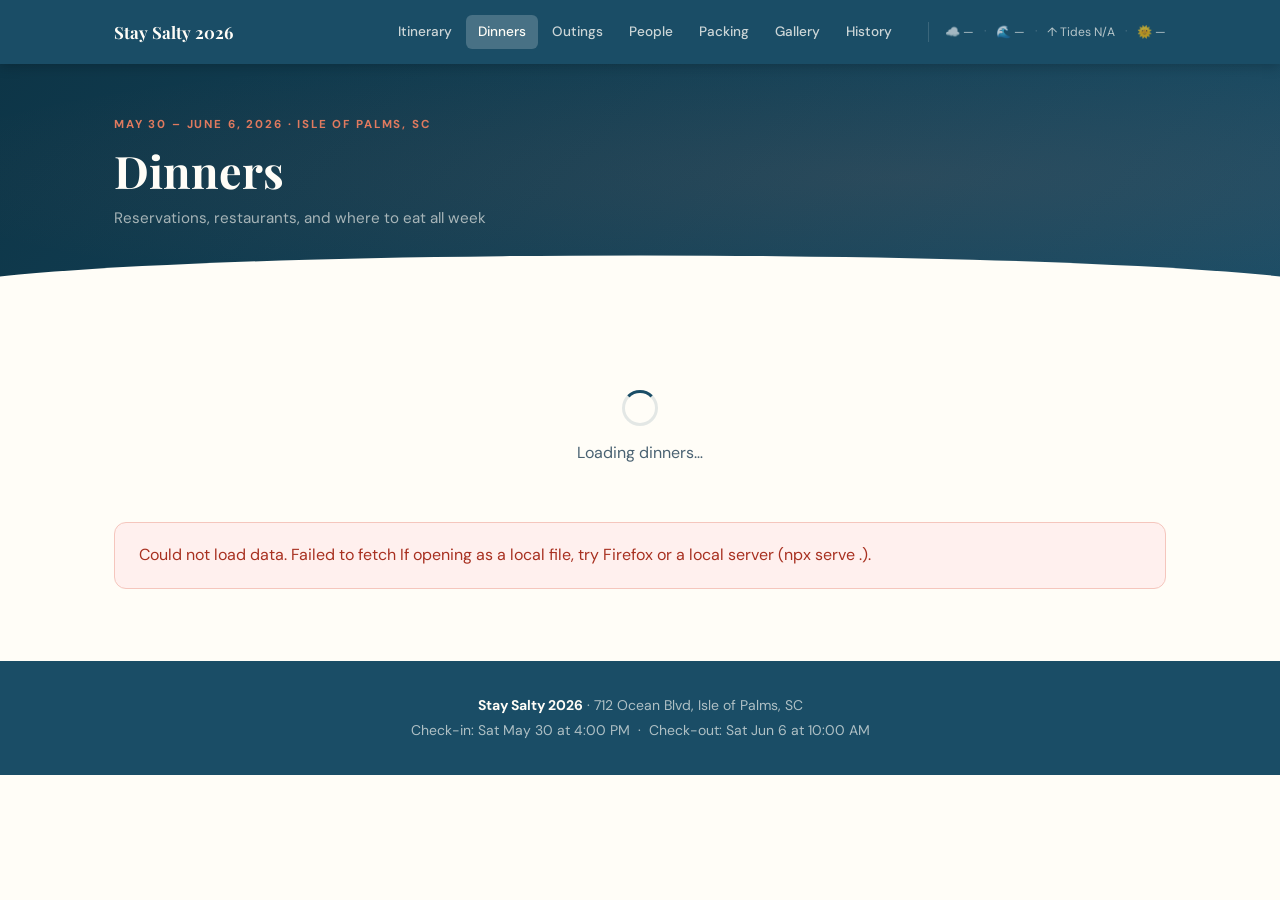
==== dinners.html @ 6be729a2 "Initial commit — Stay Salty 2026 website Full static site: itinerary, dinners, outings, people, pack" ====
<!DOCTYPE html>
<html lang="en">
<head>
  <meta charset="UTF-8">
  <meta name="viewport" content="width=device-width, initial-scale=1.0">
  <title>Dinners — Stay Salty 2026</title>
  <link rel="preconnect" href="https://fonts.googleapis.com">
  <link rel="preconnect" href="https://fonts.gstatic.com" crossorigin>
  <link href="https://fonts.googleapis.com/css2?family=Playfair+Display:wght@400;700&family=DM+Sans:ital,wght@0,400;0,500;0,700;1,400&display=swap" rel="stylesheet">
  <link rel="stylesheet" href="css/style.css">
</head>
<body>

  <nav id="main-nav">
    <div class="nav-inner">
      <a href="index.html" class="nav-brand">Stay Salty 2026</a>
      <ul class="nav-links">
        <li><a href="itinerary.html">Itinerary</a></li>
        <li><a href="dinners.html">Dinners</a></li>
        <li><a href="outings.html">Outings</a></li>
        <li><a href="people.html">People</a></li>
        <li><a href="packing.html">Packing</a></li>
        <li><a href="gallery.html">Gallery</a></li>
        <li><a href="history.html">History</a></li>
      </ul>
      <button class="nav-toggle" aria-label="Open menu">&#9776;</button>
    </div>
  </nav>

  <div class="page-banner">
    <div class="container">
      <p class="page-eyebrow">May 30 &ndash; June 6, 2026 &middot; Isle of Palms, SC</p>
      <h1>Dinners</h1>
      <p class="page-subtitle">Reservations, restaurants, and where to eat all week</p>
    </div>
  </div>

  <main class="page-main">
    <div class="container">
      <div id="dinners-loading" class="spinner-wrap" hidden>
        <div class="spinner"></div><p>Loading dinners&hellip;</p>
      </div>
      <div id="dinners-error" class="error-box" hidden></div>
      <div id="dinners-content" class="card-grid" hidden></div>
    </div>
  </main>

  <footer>
    <div class="container">
      <p><strong>Stay Salty 2026</strong> &middot; 712 Ocean Blvd, Isle of Palms, SC</p>
      <p>Check-in: Sat May 30 at 4:00 PM &nbsp;&middot;&nbsp; Check-out: Sat Jun 6 at 10:00 AM</p>
    </div>
  </footer>

  <script src="js/data.js"></script>
  <script src="js/app.js"></script>
</body>
</html>
---- css/style.css ----
/* Google Fonts */
@import url('https://fonts.googleapis.com/css2?family=Playfair+Display:wght@400;700&family=DM+Sans:ital,wght@0,400;0,500;0,700;1,400&display=swap');

/* ─── Variables ─────────────────────────────────────────────────────────── */
:root {
  --navy:      #1A4D66;
  --sand:      #F5EFE0;
  --coral:     #E07A5F;
  --green:     #3D6B4F;
  --white:     #FFFDF7;
  --text-dark: #1a2e3b;
  --text-mid:  #4a6272;
  --text-light:#7a99aa;
  --border:    rgba(26,77,102,.12);
  --shadow-sm: 0 1px 4px rgba(26,77,102,.08);
  --shadow-md: 0 4px 16px rgba(26,77,102,.13);
  --radius:    12px;
  --radius-sm: 8px;
}

/* ─── Reset ─────────────────────────────────────────────────────────────── */
*,*::before,*::after { box-sizing:border-box; margin:0; padding:0; }

html { scroll-behavior:smooth; scroll-padding-top:68px; }

body {
  font-family:'DM Sans',sans-serif;
  background:var(--white);
  color:var(--text-dark);
  line-height:1.6;
  font-size:16px;
}

h1,h2,h3,h4 { font-family:'Playfair Display',serif; line-height:1.2; }
a { color:var(--navy); text-decoration:none; transition:color .18s; }
a:hover { color:var(--coral); }

.container { max-width:1100px; margin:0 auto; padding:0 24px; }

/* ─── Nav ───────────────────────────────────────────────────────────────── */
#main-nav {
  position:sticky;
  top:0;
  z-index:200;
  background:var(--navy);
  box-shadow:0 2px 12px rgba(0,0,0,.22);
}

.nav-inner {
  max-width:1100px;
  margin:0 auto;
  padding:0 24px;
  height:64px;
  display:flex;
  align-items:center;
  gap:24px;
}

.nav-brand {
  font-family:'Playfair Display',serif;
  color:var(--white);
  font-size:1.05rem;
  font-weight:700;
  white-space:nowrap;
  flex-shrink:0;
  text-decoration:none;
  margin-right:auto; /* pin brand to far left; everything else flows right */
}
.nav-brand:hover { color:rgba(255,253,247,.8); }

.nav-links a.nav-active { background:rgba(255,255,255,.2); color:var(--white); }

.nav-links {
  display:flex;
  list-style:none;
  gap:2px;
  flex-wrap:wrap;
}

.nav-links a {
  display:block;
  color:rgba(255,253,247,.78);
  font-size:.85rem;
  font-weight:500;
  padding:6px 12px;
  border-radius:6px;
  transition:background .18s, color .18s;
}
.nav-links a:hover { background:rgba(255,255,255,.15); color:var(--white); }

.nav-toggle { display:none; }

/* ─── Hero ──────────────────────────────────────────────────────────────── */
#hero {
  background-image:url('../hero_image_1.JPG');
  background-size:cover;
  background-position:center;
  color:var(--white);
  text-align:center;
  padding:88px 24px 110px;
  position:relative;
  overflow:hidden;
}

#hero::before {
  content:'';
  position:absolute;
  inset:0;
  background:
    linear-gradient(145deg, rgba(13,53,71,.88) 0%, rgba(26,77,102,.80) 55%, rgba(26,84,112,.84) 100%),
    radial-gradient(ellipse 70% 60% at 65% 35%, rgba(224,122,95,.12), transparent),
    radial-gradient(ellipse 50% 40% at 15% 75%, rgba(61,107,79,.08), transparent);
  pointer-events:none;
}

.hero-content { position:relative; z-index:1; }
.hero-wave    { position:relative; z-index:1; }

.hero-eyebrow {
  font-size:.8rem;
  font-weight:700;
  text-transform:uppercase;
  letter-spacing:.18em;
  color:var(--coral);
  margin-bottom:14px;
}

#hero h1 {
  font-size:clamp(2.6rem, 6vw, 5rem);
  color:var(--white);
  margin-bottom:14px;
  text-shadow:0 2px 20px rgba(0,0,0,.28);
}

.hero-location {
  font-size:.95rem;
  color:rgba(255,253,247,.6);
  margin-bottom:6px;
}

.hero-dates {
  font-size:1.2rem;
  font-weight:500;
  color:rgba(255,253,247,.88);
  margin-bottom:44px;
}

.countdown {
  display:inline-flex;
  align-items:center;
  gap:8px;
  background:rgba(255,255,255,.1);
  backdrop-filter:blur(10px);
  border:1px solid rgba(255,255,255,.2);
  border-radius:18px;
  padding:22px 36px;
}

.countdown-unit {
  display:flex;
  flex-direction:column;
  align-items:center;
  min-width:58px;
}

.countdown-unit span {
  font-size:2.6rem;
  font-weight:700;
  line-height:1;
  color:var(--white);
  font-variant-numeric:tabular-nums;
}

.countdown-unit label {
  font-size:.68rem;
  text-transform:uppercase;
  letter-spacing:.12em;
  color:rgba(255,253,247,.55);
  margin-top:5px;
}

.countdown-sep {
  font-size:2rem;
  color:rgba(255,253,247,.35);
  font-weight:300;
  margin-bottom:18px;
}

.hero-wave {
  position:absolute;
  bottom:-1px; left:0; right:0;
  height:58px;
  background:var(--white);
  clip-path:ellipse(55% 100% at 50% 100%);
}

/* ─── Sections ──────────────────────────────────────────────────────────── */
section { padding:72px 0; }
.section-sand { background:var(--sand); }

.section-title {
  font-size:clamp(1.75rem,3vw,2.4rem);
  color:var(--navy);
  margin-bottom:8px;
}

.section-sub { color:var(--text-mid); margin-bottom:36px; }

.empty-note { color:var(--text-mid); font-style:italic; }

/* ─── Spinner & Error ───────────────────────────────────────────────────── */
.spinner-wrap {
  display:flex;
  flex-direction:column;
  align-items:center;
  gap:14px;
  padding:56px 24px;
  color:var(--text-mid);
}

.spinner {
  width:36px; height:36px;
  border:3px solid var(--border);
  border-top-color:var(--navy);
  border-radius:50%;
  animation:spin .75s linear infinite;
}

@keyframes spin { to { transform:rotate(360deg); } }

.error-box {
  background:#fff0ee;
  border:1px solid #f5c6bd;
  border-radius:var(--radius);
  padding:20px 24px;
  color:#a83020;
  line-height:1.55;
}

/* ─── Weather Strip ─────────────────────────────────────────────────────── */
.weather-strip {
  display:flex;
  gap:12px;
  overflow-x:auto;
  padding-bottom:8px;
  scrollbar-width:thin;
  scrollbar-color:var(--border) transparent;
}

.weather-day {
  flex:0 0 auto;
  min-width:116px;
  background:var(--white);
  border:1px solid var(--border);
  border-radius:var(--radius);
  padding:16px 12px;
  text-align:center;
  box-shadow:var(--shadow-sm);
  display:flex;
  flex-direction:column;
  align-items:center;
  gap:4px;
  transition:transform .18s, box-shadow .18s;
}
.weather-day:hover { transform:translateY(-2px); box-shadow:var(--shadow-md); }

.w-label { font-size:.7rem; font-weight:700; color:var(--navy); text-transform:uppercase; letter-spacing:.06em; }
.w-icon  { font-size:2rem; line-height:1.1; }
.w-desc  { font-size:.72rem; color:var(--text-mid); }
.w-temps { font-size:.875rem; color:var(--text-dark); }
.w-temps strong { color:var(--coral); }

/* ─── Card Grid ─────────────────────────────────────────────────────────── */
.card-grid {
  display:grid;
  grid-template-columns:repeat(auto-fill, minmax(300px,1fr));
  gap:20px;
}

/* ─── Dinner Cards ──────────────────────────────────────────────────────── */
.dinner-card {
  background:var(--white);
  border:1px solid var(--border);
  border-radius:var(--radius);
  padding:24px;
  box-shadow:var(--shadow-sm);
  display:flex;
  flex-direction:column;
  gap:0;
  transition:transform .18s, box-shadow .18s;
}
.dinner-card:hover { transform:translateY(-2px); box-shadow:var(--shadow-md); }

.dinner-night {
  font-size:.7rem;
  font-weight:700;
  text-transform:uppercase;
  letter-spacing:.12em;
  color:var(--coral);
  margin-bottom:6px;
}

.dinner-name {
  font-family:'Playfair Display',serif;
  font-size:1.2rem;
  color:var(--navy);
  margin-bottom:3px;
}

.dinner-type {
  font-size:.78rem;
  color:var(--text-mid);
  margin-bottom:14px;
}

.dinner-meta { display:flex; flex-direction:column; gap:6px; font-size:.85rem; }

.dinner-meta-row { display:flex; gap:10px; align-items:flex-start; }

.dinner-meta-label {
  font-weight:600;
  color:var(--text-mid);
  min-width:88px;
  flex-shrink:0;
  font-size:.8rem;
}

.dinner-maps-link {
  display:inline-block;
  margin-top:14px;
  font-size:.78rem;
  font-weight:600;
  color:var(--navy);
  border:1.5px solid var(--border);
  border-radius:6px;
  padding:5px 12px;
  transition:background .18s, color .18s, border-color .18s;
  align-self:flex-start;
}
.dinner-maps-link:hover { background:var(--navy); color:var(--white); border-color:var(--navy); }

/* ─── Filter Bar ────────────────────────────────────────────────────────── */
.filter-bar { display:flex; gap:8px; flex-wrap:wrap; margin-bottom:24px; }

.filter-btn {
  font-family:'DM Sans',sans-serif;
  font-size:.85rem;
  font-weight:500;
  padding:7px 18px;
  border-radius:20px;
  border:1.5px solid var(--border);
  background:transparent;
  color:var(--text-mid);
  cursor:pointer;
  transition:all .18s;
}
.filter-btn:hover  { border-color:var(--navy); color:var(--navy); }
.filter-btn.active { background:var(--navy); color:var(--white); border-color:var(--navy); }

/* ─── Outings Cards ─────────────────────────────────────────────────────── */
.outing-card {
  background:var(--white);
  border:1px solid var(--border);
  border-radius:var(--radius);
  padding:20px;
  box-shadow:var(--shadow-sm);
  transition:transform .18s, box-shadow .18s;
}
.outing-card:hover  { transform:translateY(-2px); box-shadow:var(--shadow-md); }

.outing-header {
  display:flex;
  justify-content:space-between;
  align-items:flex-start;
  gap:12px;
  margin-bottom:10px;
}

.outing-name { font-family:'Playfair Display',serif; font-size:1.05rem; color:var(--navy); }

.category-badge {
  font-size:.68rem;
  font-weight:700;
  text-transform:uppercase;
  letter-spacing:.08em;
  padding:3px 10px;
  border-radius:20px;
  flex-shrink:0;
  white-space:nowrap;
}

.badge-Beach  { background:#dff0fa; color:#1a6a94; }
.badge-Food   { background:#fdeee8; color:#a84228; }
.badge-Kids   { background:#fdf6e0; color:#8a6010; }
.badge-Nature { background:#e8f4ec; color:#2a6040; }

.outing-meta { font-size:.8rem; color:var(--text-mid); display:flex; flex-direction:column; gap:3px; }
.outing-meta strong { color:var(--text-dark); }

.outing-notes {
  margin-top:10px;
  font-size:.78rem;
  color:var(--text-mid);
  font-style:italic;
  border-top:1px solid var(--border);
  padding-top:8px;
}

/* ─── People Grid ───────────────────────────────────────────────────────── */
.people-grid {
  display:grid;
  grid-template-columns:repeat(auto-fill, minmax(200px,1fr));
  gap:20px;
}

.person-card {
  background:var(--white);
  border:1px solid var(--border);
  border-radius:var(--radius);
  padding:24px 20px;
  text-align:center;
  box-shadow:var(--shadow-sm);
  transition:transform .18s, box-shadow .18s;
}
.person-card:hover { transform:translateY(-2px); box-shadow:var(--shadow-md); }

.avatar {
  width:62px; height:62px;
  border-radius:50%;
  display:flex;
  align-items:center;
  justify-content:center;
  font-family:'Playfair Display',serif;
  font-size:1.3rem;
  font-weight:700;
  color:#fff;
  margin:0 auto 14px;
  text-shadow:0 1px 4px rgba(0,0,0,.2);
}

.person-name   { font-family:'Playfair Display',serif; font-size:1rem; color:var(--navy); margin-bottom:3px; }
.person-family { font-size:.7rem; font-weight:700; text-transform:uppercase; letter-spacing:.1em; color:var(--coral); margin-bottom:6px; }
.person-role   { font-size:.8rem; color:var(--text-mid); margin-bottom:10px; }
.person-details { font-size:.75rem; color:var(--text-light); display:flex; flex-direction:column; gap:2px; }

/* ─── Itinerary Accordion ───────────────────────────────────────────────── */
.accordion { display:flex; flex-direction:column; gap:8px; }

.accordion-day {
  border:1px solid var(--border);
  border-radius:var(--radius);
  overflow:hidden;
}

.accordion-day summary {
  padding:16px 20px;
  cursor:pointer;
  display:flex;
  align-items:center;
  gap:16px;
  background:var(--white);
  list-style:none;
  user-select:none;
  transition:background .18s;
}
.accordion-day summary::-webkit-details-marker { display:none; }
.accordion-day summary:hover { background:#ede8db; }
.accordion-day[open] summary { background:var(--navy); }

.accordion-day-date {
  font-family:'Playfair Display',serif;
  font-size:1.05rem;
  color:var(--text-dark);
  flex:1;
}
.accordion-day[open] .accordion-day-date { color:var(--white); }

.accordion-arrow {
  font-size:.75rem;
  color:var(--text-light);
  transition:transform .2s;
}
.accordion-day[open] .accordion-arrow { transform:rotate(180deg); color:rgba(255,253,247,.6); }

.accordion-day-body { padding:20px; display:flex; flex-direction:column; gap:18px; }

.time-block-label {
  font-size:.7rem;
  font-weight:700;
  text-transform:uppercase;
  letter-spacing:.14em;
  color:var(--green);
  margin-bottom:8px;
  padding-bottom:4px;
  border-bottom:1px solid var(--border);
}

.activity-row {
  padding:9px 0;
  border-bottom:1px solid var(--border);
}
.activity-row:last-child { border-bottom:none; }

.activity-name   { font-weight:500; color:var(--text-dark); font-size:.9rem; }
.activity-detail { color:var(--text-mid); font-size:.8rem; margin-top:2px; }
.activity-who    { font-size:.75rem; color:var(--coral); font-style:italic; margin-top:2px; }

/* ─── Packing ───────────────────────────────────────────────────────────── */
.packing-group { margin-bottom:28px; }

.packing-category-header {
  display:flex;
  align-items:center;
  justify-content:space-between;
  font-family:'Playfair Display',serif;
  font-size:1.05rem;
  color:var(--navy);
  padding:12px 16px;
  background:rgba(26,77,102,.06);
  border-radius:var(--radius-sm);
  margin-bottom:4px;
}

.packing-count { font-size:.75rem; color:var(--text-mid); font-family:'DM Sans',sans-serif; }

.packing-item {
  display:flex;
  align-items:flex-start;
  gap:12px;
  padding:10px 16px;
  border-bottom:1px solid var(--border);
  transition:background .14s;
}
.packing-item:last-child { border-bottom:none; }
.packing-item:hover { background:rgba(245,239,224,.6); }

.packing-checkbox {
  width:17px; height:17px;
  accent-color:var(--green);
  flex-shrink:0;
  margin-top:3px;
  cursor:pointer;
}

.packing-item-label { cursor:pointer; flex:1; }
.packing-item-name  { font-size:.9rem; }
.packing-item.checked .packing-item-name { text-decoration:line-through; color:var(--text-light); }
.packing-item-sub   { font-size:.75rem; color:var(--text-mid); margin-top:1px; }

.progress-bar-wrap {
  background:rgba(26,77,102,.1);
  border-radius:99px;
  height:7px;
  margin-bottom:8px;
  overflow:hidden;
}

.progress-bar {
  height:100%;
  background:var(--green);
  border-radius:99px;
  transition:width .3s;
  width:0%;
}

.progress-label { font-size:.8rem; color:var(--text-mid); margin-bottom:24px; }

/* ─── Gallery ───────────────────────────────────────────────────────────── */
/* Toolbar: filter bar + upload button */
.gallery-toolbar {
  display:flex;
  align-items:center;
  gap:16px;
  margin-bottom:24px;
  flex-wrap:wrap;
}
.gallery-toolbar .filter-bar { flex:1; margin-bottom:0; }

.gallery-upload-btn {
  display:flex;
  align-items:center;
  gap:8px;
  background:var(--navy);
  color:var(--white);
  border:none;
  border-radius:var(--radius);
  padding:10px 20px;
  font-size:.9rem;
  font-weight:600;
  cursor:pointer;
  font-family:'DM Sans',sans-serif;
  white-space:nowrap;
  flex-shrink:0;
  transition:background .18s, transform .18s, box-shadow .18s;
}
.gallery-upload-btn:hover {
  background:var(--coral);
  transform:translateY(-1px);
  box-shadow:var(--shadow-md);
}

.gallery-status {
  font-size:.82rem;
  color:var(--text-mid);
  font-style:italic;
  margin-bottom:12px;
  min-height:1.2em;
}

.gallery-grid {
  display:grid;
  grid-template-columns:repeat(auto-fill, minmax(170px,1fr));
  gap:16px;
}

.gallery-card {
  aspect-ratio:1;
  background:var(--sand);
  border:1px solid var(--border);
  border-radius:var(--radius);
  display:flex;
  flex-direction:column;
  align-items:center;
  justify-content:center;
  gap:8px;
  transition:transform .18s, box-shadow .18s;
  overflow:hidden;
}
.gallery-card:hover { transform:translateY(-2px); box-shadow:var(--shadow-md); }

.gallery-emoji    { font-size:2.4rem; line-height:1; }
.gallery-label    { font-size:.78rem; color:var(--text-mid); text-align:center; padding:0 12px; }
.gallery-year-tag { font-size:.68rem; font-weight:700; color:var(--coral); text-transform:uppercase; }

.gallery-card-upcoming {
  background:linear-gradient(135deg, var(--navy), #2a6a90);
  border-color:transparent;
}
.gallery-card-upcoming .gallery-label    { color:rgba(255,253,247,.7); }
.gallery-card-upcoming .gallery-year-tag { color:var(--coral); }

/* Real photo cards */
.gallery-photo {
  position:relative;
  cursor:pointer;
  padding:0;
  border:none;
}
.gallery-photo img {
  width:100%; height:100%;
  object-fit:cover;
  display:block;
  transition:transform .3s;
}
.gallery-photo:hover img { transform:scale(1.05); }
.gallery-photo-meta {
  position:absolute;
  bottom:0; left:0; right:0;
  padding:20px 10px 8px;
  background:linear-gradient(transparent, rgba(0,0,0,.45));
  display:flex;
  justify-content:flex-end;
}
.gallery-photo .gallery-year-tag { color:#fff; }

/* Lightbox */
.lightbox {
  position:fixed;
  inset:0;
  z-index:900;
  display:flex;
  align-items:center;
  justify-content:center;
}
.lightbox[hidden] { display:none; }

.lightbox-backdrop {
  position:absolute;
  inset:0;
  background:rgba(0,0,0,.9);
}

.lightbox-inner {
  position:relative;
  z-index:1;
  max-width:92vw;
  max-height:92vh;
  display:flex;
  align-items:center;
  justify-content:center;
}

.lightbox-img {
  max-width:92vw;
  max-height:88vh;
  border-radius:var(--radius);
  object-fit:contain;
  box-shadow:0 8px 40px rgba(0,0,0,.5);
  display:block;
}

.lightbox-close {
  position:absolute;
  top:-18px; right:-18px;
  width:38px; height:38px;
  border-radius:50%;
  background:var(--white);
  color:var(--navy);
  border:none;
  font-size:1.3rem;
  cursor:pointer;
  display:flex;
  align-items:center;
  justify-content:center;
  font-weight:700;
  z-index:2;
  box-shadow:0 2px 10px rgba(0,0,0,.3);
  line-height:1;
  transition:background .15s;
}
.lightbox-close:hover { background:var(--coral); color:var(--white); }

/* ─── History Timeline ──────────────────────────────────────────────────── */
.timeline { position:relative; padding-left:120px; }

.timeline::before {
  content:'';
  position:absolute;
  left:100px; top:0; bottom:0;
  width:2px;
  background:var(--border);
}

.timeline-item { position:relative; margin-bottom:22px; }

.timeline-item::before {
  content:'';
  position:absolute;
  left:-22px; top:20px;
  width:12px; height:12px;
  border-radius:50%;
  background:var(--navy);
  border:2px solid var(--sand);
  box-shadow:0 0 0 2px var(--navy);
}

.timeline-gap::before { background:var(--text-light); box-shadow:0 0 0 2px var(--text-light); }

.timeline-year {
  position:absolute;
  left:-120px; top:14px;
  width:96px;
  font-family:'Playfair Display',serif;
  font-size:1.05rem;
  font-weight:700;
  color:var(--navy);
  text-align:right;
}

.timeline-gap .timeline-year { color:var(--text-light); }

.timeline-card {
  background:var(--white);
  border:1px solid var(--border);
  border-radius:var(--radius);
  padding:16px 20px;
  box-shadow:var(--shadow-sm);
}
.timeline-card p { font-size:.875rem; color:var(--text-mid); margin-top:4px; }
.timeline-card-skip { background:transparent; box-shadow:none; border-style:dashed; }
.timeline-card-skip em { color:var(--text-light); font-size:.875rem; }

.timeline-current::before { background:var(--coral); box-shadow:0 0 0 2px var(--coral); }
.timeline-card-current {
  border-color:var(--coral);
  background:linear-gradient(135deg, #fff7f5, var(--white));
}

/* ─── Footer ────────────────────────────────────────────────────────────── */
footer {
  background:var(--navy);
  color:rgba(255,253,247,.65);
  text-align:center;
  padding:32px 24px;
  font-size:.875rem;
  line-height:1.8;
}
footer strong { color:var(--white); }

/* ─── Responsive: Tablet ────────────────────────────────────────────────── */
@media (max-width:900px) {
  .nav-toggle {
    display:flex;
    align-items:center;
    justify-content:center;
    margin-left:auto;
    background:none;
    border:1px solid rgba(255,255,255,.3);
    color:var(--white);
    width:40px; height:40px;
    border-radius:6px;
    cursor:pointer;
    font-size:1.2rem;
    flex-shrink:0;
  }

  .nav-links {
    display:none;
    position:absolute;
    top:64px; left:0; right:0;
    background:var(--navy);
    padding:12px 24px 20px;
    flex-direction:column;
    gap:2px;
    box-shadow:0 8px 20px rgba(0,0,0,.22);
    z-index:300;
  }
  .nav-links.nav-open { display:flex; }
  #main-nav { position:sticky; }
}

/* ─── Responsive: Mobile (≤768px) ──────────────────────────────────────── */
@media (max-width:768px) {

  /* Global spacing tighter on mobile */
  .container { padding:0 16px; }
  section    { padding:40px 0; }

  /* ── Nav — strip to brand only, bottom nav takes over ── */
  #main-nav .nav-inner { height:52px; gap:0; }
  .nav-brand { font-size:.95rem; }

  /* ── Hero ── */
  #hero { padding:44px 20px 80px; }
  .hero-eyebrow { font-size:.72rem; margin-bottom:8px; }
  #hero h1 { font-size:clamp(2rem,10vw,3.2rem); margin-bottom:10px; }
  .hero-location { font-size:.85rem; }
  .hero-dates { font-size:1rem; margin-bottom:28px; }

  .countdown {
    padding:12px 14px;
    gap:4px;
    border-radius:14px;
  }
  .countdown-unit { min-width:38px; }
  .countdown-unit span { font-size:1.6rem; }
  .countdown-unit label { font-size:.6rem; }
  .countdown-sep { font-size:1.2rem; margin-bottom:12px; }

  .hero-wave { height:44px; }

  /* ── Page banners ── */
  .page-banner { padding:36px 0 44px; }
  .page-banner h1 { font-size:clamp(1.75rem,7vw,2.4rem); margin-bottom:6px; }
  .page-banner::after { height:28px; }

  /* ── Page main ── */
  .page-main { padding:28px 0 40px; }

  /* ── Section titles ── */
  .section-title { font-size:1.55rem; margin-bottom:6px; }
  .section-sub   { font-size:.875rem; margin-bottom:24px; }

  /* ── Weather strip ── */
  .weather-day { min-width:96px; padding:12px 8px; }
  .w-icon  { font-size:1.75rem; }
  .w-label { font-size:.65rem; }

  /* ── Card grids — single column ── */
  .card-grid   { grid-template-columns:1fr; gap:14px; }
  .people-grid { grid-template-columns:repeat(2,1fr); gap:12px; }
  .gallery-grid{ grid-template-columns:repeat(2,1fr); gap:12px; }

  /* ── Gallery toolbar ── */
  .gallery-toolbar { flex-direction:column; align-items:stretch; gap:10px; }
  .gallery-toolbar .filter-bar { flex:unset; }
  .gallery-upload-btn { justify-content:center; width:100%; }

  /* ── Quick links — vertical list ── */
  .quicklinks-grid { grid-template-columns:1fr; gap:6px; }
  .quicklink-card  {
    flex-direction:row;
    text-align:left;
    padding:14px 18px;
    gap:16px;
    justify-content:flex-start;
    align-items:center;
  }
  .ql-icon { font-size:1.5rem; }
  .ql-text { flex:1; }
  .quicklink-card strong { font-size:.95rem; }
  .quicklink-card::after {
    content:'›';
    margin-left:auto;
    font-size:1.4rem;
    color:var(--text-light);
    align-self:center;
    flex-shrink:0;
  }

  /* ── Filter bars — horizontally scrollable, no wrap ── */
  .filter-bar {
    flex-wrap:nowrap;
    overflow-x:auto;
    -webkit-overflow-scrolling:touch;
    scrollbar-width:none;
    padding-bottom:2px;
    margin-bottom:18px;
  }
  .filter-bar::-webkit-scrollbar { display:none; }
  .filter-btn { padding:6px 14px; font-size:.8rem; flex-shrink:0; }

  /* ── Gallery + History filter — 3-col grid, all buttons visible ── */
  .gallery-filter,
  .history-filter {
    display:grid;
    grid-template-columns:repeat(3, 1fr);
    gap:6px;
    overflow-x:visible;
    flex-wrap:unset;
    padding-bottom:0;
  }
  .gallery-filter .filter-btn,
  .history-filter .filter-btn { flex-shrink:unset; width:100%; text-align:center; padding:9px 4px; }
  .gallery-filter .filter-btn:first-child,
  .history-filter .filter-btn:first-child { grid-column:1 / -1; }

  /* ── Dinner cards ── */
  .dinner-card { padding:18px; }
  .dinner-name { font-size:1.05rem; }
  .dinner-meta-label { min-width:72px; }
  .dinner-meta { font-size:.82rem; }

  /* ── Outing cards ── */
  .outing-card { padding:16px; }
  .outing-name { font-size:1rem; }

  /* ── People cards ── */
  .person-card { padding:18px 12px; }
  .avatar { width:52px; height:52px; font-size:1.1rem; }
  .person-name { font-size:.9rem; }

  /* ── Cruise timeline ── */
  .day-block > summary { padding:14px 16px; }
  .day-header-date { font-size:.95rem; }
  .day-events { padding:14px 16px 2px; }
  .cruise-activity { font-size:.88rem; }
  .cruise-time { font-size:.68rem; padding:1px 7px; }
  .cruise-location, .cruise-who { font-size:.75rem; }
  .cruise-content { padding-bottom:14px; }

  /* ── Packing ── */
  .packing-category-header { padding:10px 14px; font-size:.95rem; }
  .packing-item { padding:10px 14px; gap:10px; }
  .packing-item-name { font-size:.875rem; }
  .progress-label { font-size:.75rem; }

  /* ── History timeline — stacked vertical list ── */
  .timeline { padding-left:0; }
  .timeline::before { display:none; }
  .timeline-item { display:flex; flex-direction:column; gap:4px; margin-bottom:14px; }
  .timeline-item::before { display:none; }
  .timeline-year { position:static; width:auto; font-size:.78rem; font-weight:700; text-transform:uppercase; letter-spacing:.1em; padding-top:0; color:var(--navy); }
  .timeline-gap .timeline-year { color:var(--text-light); }
  .timeline-current .timeline-year { color:var(--coral); }
  .timeline-card { padding:12px 14px; }
  .timeline-card p { font-size:.82rem; }
}

/* ─── Responsive: Small phones (≤400px) ────────────────────────────────── */
@media (max-width:400px) {
  .countdown-unit span { font-size:1.4rem; }
  .countdown-unit { min-width:32px; }
  .countdown-sep { font-size:1rem; }
  .people-grid { grid-template-columns:repeat(2,1fr); }
  .gallery-grid{ grid-template-columns:repeat(2,1fr); }
  .cruise-time { font-size:.64rem; padding:1px 6px; }
  .timeline-year { font-size:.72rem; letter-spacing:.08em; }
}

/* ─── Page Banner (sub-pages) ───────────────────────────────────────────── */
.page-banner {
  background:linear-gradient(135deg, #0d3547 0%, var(--navy) 100%);
  color:var(--white);
  padding:52px 0 60px;
  position:relative;
  overflow:hidden;
}

.page-banner::before {
  content:'';
  position:absolute;
  inset:0;
  background:radial-gradient(ellipse 80% 60% at 70% 50%, rgba(224,122,95,.1), transparent);
  pointer-events:none;
}

.page-banner::after {
  content:'';
  position:absolute;
  bottom:-1px; left:0; right:0;
  height:36px;
  background:var(--white);
  clip-path:ellipse(55% 100% at 50% 100%);
}

.page-banner-sand::after { background:var(--sand); }

.page-eyebrow {
  font-size:.72rem;
  font-weight:700;
  text-transform:uppercase;
  letter-spacing:.16em;
  color:var(--coral);
  margin-bottom:10px;
  position:relative;
}

.page-banner h1 {
  font-size:clamp(2rem,4vw,2.8rem);
  color:var(--white);
  margin-bottom:8px;
  position:relative;
}

.page-subtitle {
  color:rgba(255,253,247,.62);
  font-size:.95rem;
  position:relative;
}

.page-main        { padding:44px 0 72px; background:var(--white); }
.page-main-sand   { background:var(--sand); }

/* ─── Cruise-style Itinerary Timeline ───────────────────────────────────── */
.day-block {
  margin-bottom:10px;
  border-radius:var(--radius);
  overflow:hidden;
}

.day-block > summary {
  display:flex;
  align-items:center;
  gap:14px;
  padding:15px 22px;
  background:var(--navy);
  color:var(--white);
  border-radius:var(--radius);
  cursor:pointer;
  list-style:none;
  user-select:none;
  transition:background .18s;
}
.day-block > summary::-webkit-details-marker { display:none; }
.day-block > summary:hover { background:#1e5f7e; }
.day-block[open] > summary { border-radius:var(--radius) var(--radius) 0 0; }

.day-header-date {
  font-family:'Playfair Display',serif;
  font-size:1.05rem;
  flex:1;
}

.day-header-count {
  font-size:.72rem;
  color:rgba(255,253,247,.5);
  white-space:nowrap;
}

.day-arrow {
  font-size:.7rem;
  color:rgba(255,253,247,.45);
  transition:transform .2s;
}
.day-block[open] .day-arrow { transform:rotate(180deg); }

.day-events {
  background:var(--white);
  border:1px solid var(--border);
  border-top:none;
  border-radius:0 0 var(--radius) var(--radius);
  padding:20px 22px 4px;
}

/* Individual timeline entry: dot+line | content (time now inline) */
.cruise-entry {
  display:grid;
  grid-template-columns:28px 1fr;
}

.cruise-marker {
  display:flex;
  flex-direction:column;
  align-items:center;
  padding:0 9px;
}

.cruise-dot {
  width:10px; height:10px;
  border-radius:50%;
  background:var(--coral);
  outline:2px solid var(--coral);
  border:2px solid var(--white);
  flex-shrink:0;
  margin-top:5px;
}

.cruise-line {
  flex:1;
  width:2px;
  min-height:20px;
  background:var(--border);
  margin-top:5px;
}

.cruise-content { padding-bottom:20px; }

.cruise-activity-row {
  display:flex;
  align-items:baseline;
  flex-wrap:wrap;
  gap:6px;
}

.cruise-activity {
  font-size:.93rem;
  font-weight:600;
  color:var(--text-dark);
  line-height:1.35;
}

.cruise-time {
  font-size:.72rem;
  font-weight:700;
  color:var(--white);
  background:var(--coral);
  border-radius:20px;
  padding:1px 8px;
  white-space:nowrap;
  line-height:1.6;
}

.cruise-location {
  font-size:.79rem;
  color:var(--text-mid);
  margin-top:4px;
}

.cruise-who {
  font-size:.73rem;
  color:var(--coral);
  font-style:italic;
  margin-top:3px;
}

/* ─── Nav Live Conditions Widget ────────────────────────────────────────── */
.nav-conditions {
  display:flex;
  align-items:center;
  gap:10px;
  font-size:.76rem;
  color:rgba(255,253,247,.68);
  border-left:1px solid rgba(255,255,255,.14);
  padding-left:16px;
  white-space:nowrap;
  flex-shrink:0;
}

.nc-item {
  display:flex;
  align-items:baseline;
  gap:4px;
  line-height:1.2;
}

.nc-item strong { color:rgba(255,253,247,.96); font-weight:600; }

/* secondary label (condition text, wave period, station) */
.nc-sub {
  font-size:.7rem;
  color:rgba(255,253,247,.46);
  margin-left:2px;
}

.nc-sep { color:rgba(255,253,247,.22); }

.nc-loading {
  opacity:.4;
  animation:ncpulse 1.4s ease-in-out infinite;
}
@keyframes ncpulse { 0%,100%{opacity:.25} 50%{opacity:.55} }

/* hide on narrow screens where nav gets crowded */
@media (max-width:1050px) { .nav-conditions { display:none; } }

/* ─── Hero Conditions Pills (mobile / mid-width) ────────────────────────── */
.hero-conditions {
  display:none; /* desktop: conditions live in the nav */
  flex-wrap:wrap;
  justify-content:center;
  gap:8px;
  margin-top:18px;
}

.hc-item {
  display:flex;
  align-items:center;
  gap:5px;
  background:rgba(255,255,255,.13);
  backdrop-filter:blur(8px);
  -webkit-backdrop-filter:blur(8px);
  border:1px solid rgba(255,255,255,.18);
  border-radius:20px;
  padding:7px 14px;
  font-size:.8rem;
  color:rgba(255,253,247,.9);
  white-space:nowrap;
}
.hc-item strong { color:var(--white); font-weight:600; }
.hc-item .nc-sub { color:rgba(255,253,247,.55); margin-left:2px; }

.hc-loading {
  opacity:.4;
  animation:ncpulse 1.4s ease-in-out infinite;
}

/* show hero conditions when the nav widget is hidden */
@media (max-width:1050px) {
  .hero-conditions { display:flex; }
}

/* ─── Mobile Bottom Navigation ──────────────────────────────────────────── */
#bottom-nav {
  display:none;
}
#bn-drawer {
  display:none;
}

@media (max-width:768px) {
  /* ── Bottom nav bar ── */
  #bottom-nav {
    display:flex;
    position:fixed;
    bottom:0; left:0; right:0;
    height:62px;
    background:var(--white);
    border-top:1px solid var(--border);
    box-shadow:0 -2px 16px rgba(26,77,102,.1);
    z-index:500;
    padding-bottom:env(safe-area-inset-bottom, 0px);
  }

  .bn-item {
    flex:1;
    display:flex;
    flex-direction:column;
    align-items:center;
    justify-content:center;
    gap:3px;
    color:var(--text-light);
    font-size:.6rem;
    font-weight:700;
    text-transform:uppercase;
    letter-spacing:.04em;
    text-decoration:none;
    background:none;
    border:none;
    cursor:pointer;
    padding:6px 2px;
    -webkit-tap-highlight-color:transparent;
    transition:color .15s;
    font-family:'DM Sans',sans-serif;
    position:relative;
  }

  .bn-item svg { transition:stroke .15s; }
  .bn-item:active { opacity:.7; }

  .bn-item.bn-active,
  .bn-item:hover {
    color:var(--navy);
  }

  .bn-item.bn-active::after {
    content:'';
    position:absolute;
    top:0; left:10px; right:10px;
    height:3px;
    background:var(--coral);
    border-radius:0 0 3px 3px;
  }

  /* ── More drawer ── */
  #bn-drawer {
    display:block;
    position:fixed;
    bottom:62px; left:0; right:0;
    background:var(--white);
    border-top:1px solid var(--border);
    box-shadow:0 -4px 28px rgba(26,77,102,.15);
    z-index:499;
    padding:16px;
  }
  #bn-drawer[hidden] { display:none; }

  .bn-drawer-grid {
    display:grid;
    grid-template-columns:1fr 1fr;
    gap:10px;
  }

  .bn-drawer-item {
    display:flex;
    align-items:center;
    justify-content:center;
    padding:16px 12px;
    background:var(--sand);
    border-radius:var(--radius-sm);
    font-size:.95rem;
    font-weight:600;
    color:var(--navy);
    text-decoration:none;
    text-align:center;
    min-height:52px;
    -webkit-tap-highlight-color:transparent;
  }
  .bn-drawer-item.bn-active {
    background:var(--navy);
    color:var(--white);
  }

  /* ── Top nav: show hamburger, dropdown replaces bottom-nav More drawer ── */
  .nav-toggle { display:flex !important; }
  .nav-links  { display:none !important; top:52px; padding:8px 16px 16px; gap:4px; }
  .nav-links.nav-open { display:flex !important; }
  .nav-links a { font-size:.95rem; padding:12px 16px; border-radius:var(--radius-sm); }
  .nav-links li { border-bottom:1px solid rgba(255,255,255,.08); }
  .nav-links li:last-child { border-bottom:none; }

  /* ── Push body content above bottom nav ── */
  body {
    padding-bottom:calc(62px + env(safe-area-inset-bottom, 0px));
  }
}

/* ─── Right Now Card (Itinerary page) ───────────────────────────────────── */
.now-card {
  background:linear-gradient(135deg, var(--navy) 0%, #1e5f7e 100%);
  color:var(--white);
  border-radius:var(--radius);
  padding:22px 26px;
  margin-bottom:28px;
  display:flex;
  flex-direction:column;
  gap:5px;
  box-shadow:var(--shadow-md);
}

.now-eyebrow {
  font-size:.68rem;
  font-weight:700;
  text-transform:uppercase;
  letter-spacing:.16em;
  color:var(--coral);
}

.now-activity {
  font-family:'Playfair Display',serif;
  font-size:1.35rem;
  color:var(--white);
  line-height:1.25;
}

.now-detail {
  font-size:.82rem;
  color:rgba(255,253,247,.65);
  margin-top:2px;
}

.now-next {
  font-size:.8rem;
  color:rgba(255,253,247,.55);
  margin-top:10px;
  padding-top:10px;
  border-top:1px solid rgba(255,255,255,.14);
}
.now-next strong { color:rgba(255,253,247,.88); }

@media (max-width:768px) {
  .now-card { padding:18px 18px; margin-bottom:20px; }
  .now-activity { font-size:1.15rem; }
}

/* ─── Homepage Quick Links ───────────────────────────────────────────────── */
.quicklinks-grid {
  display:grid;
  grid-template-columns:repeat(auto-fill, minmax(200px,1fr));
  gap:16px;
}

.quicklink-card {
  display:flex;
  flex-direction:column;
  align-items:center;
  gap:8px;
  background:var(--white);
  border:1px solid var(--border);
  border-radius:var(--radius);
  padding:28px 20px;
  text-align:center;
  color:var(--text-dark);
  text-decoration:none;
  box-shadow:var(--shadow-sm);
  transition:transform .18s, box-shadow .18s, border-color .18s;
}
.quicklink-card:hover {
  transform:translateY(-3px);
  box-shadow:var(--shadow-md);
  border-color:var(--coral);
  color:var(--text-dark);
}
.ql-icon { font-size:2rem; line-height:1; flex-shrink:0; }
.ql-text { display:flex; flex-direction:column; gap:2px; }
.quicklink-card strong { font-size:1rem; color:var(--navy); }
.quicklink-card .ql-text > span { font-size:.78rem; color:var(--text-mid); }
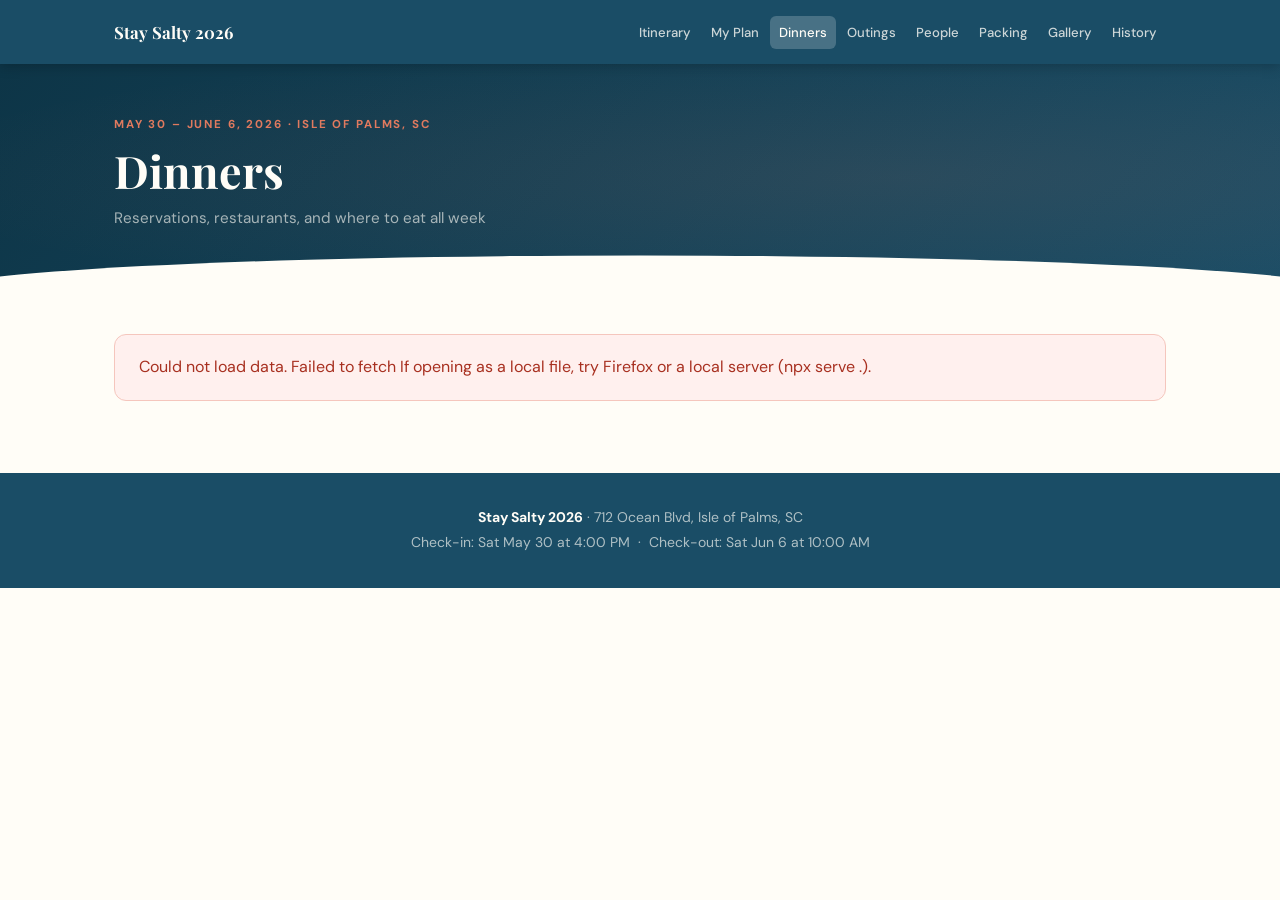
==== commit 205685a4: "Add My Plan — personal activity save list Each itinerary activity gets a star toggle (☆/★). Tapping " ====
--- a/dinners.html
+++ b/dinners.html
@@ -16,6 +16,7 @@
       <a href="index.html" class="nav-brand">Stay Salty 2026</a>
       <ul class="nav-links">
         <li><a href="itinerary.html">Itinerary</a></li>
+        <li><a href="my-activities.html">My Plan</a></li>
         <li><a href="dinners.html">Dinners</a></li>
         <li><a href="outings.html">Outings</a></li>
         <li><a href="people.html">People</a></li>
--- a/css/style.css
+++ b/css/style.css
@@ -20,6 +20,7 @@
 
 /* ─── Reset ─────────────────────────────────────────────────────────────── */
 *,*::before,*::after { box-sizing:border-box; margin:0; padding:0; }
+[hidden] { display:none !important; }
 
 html { scroll-behavior:smooth; scroll-padding-top:68px; }
 
@@ -74,17 +75,20 @@
   display:flex;
   list-style:none;
   gap:2px;
-  flex-wrap:wrap;
+  flex-wrap:nowrap;
+  flex-shrink:1;
+  min-width:0;
 }
 
 .nav-links a {
   display:block;
   color:rgba(255,253,247,.78);
-  font-size:.85rem;
+  font-size:.82rem;
   font-weight:500;
-  padding:6px 12px;
+  padding:6px 9px;
   border-radius:6px;
   transition:background .18s, color .18s;
+  white-space:nowrap;
 }
 .nav-links a:hover { background:rgba(255,255,255,.15); color:var(--white); }
 
@@ -1192,7 +1196,7 @@
 @keyframes ncpulse { 0%,100%{opacity:.25} 50%{opacity:.55} }
 
 /* hide on narrow screens where nav gets crowded */
-@media (max-width:1050px) { .nav-conditions { display:none; } }
+@media (max-width:1350px) { .nav-conditions { display:none; } }
 
 /* ─── Hero Conditions Pills (mobile / mid-width) ────────────────────────── */
 .hero-conditions {
@@ -1226,7 +1230,7 @@
 }
 
 /* show hero conditions when the nav widget is hidden */
-@media (max-width:1050px) {
+@media (max-width:1350px) {
   .hero-conditions { display:flex; }
 }
 
@@ -1425,3 +1429,111 @@
 .ql-text { display:flex; flex-direction:column; gap:2px; }
 .quicklink-card strong { font-size:1rem; color:var(--navy); }
 .quicklink-card .ql-text > span { font-size:.78rem; color:var(--text-mid); }
+
+/* ─── Save-to-My-Plan star (itinerary entries) ──────────────────────────── */
+.activity-save-label {
+  display:inline-flex;
+  align-items:center;
+  cursor:pointer;
+  margin-left:auto;
+  flex-shrink:0;
+  padding:2px 0 2px 8px;
+  align-self:center;
+  -webkit-tap-highlight-color:transparent;
+}
+
+.activity-save-cb {
+  position:absolute;
+  opacity:0;
+  width:0; height:0;
+  pointer-events:none;
+}
+
+.activity-save-icon {
+  font-size:.95rem;
+  color:var(--text-light);
+  line-height:1;
+  transition:color .15s, transform .15s;
+  user-select:none;
+}
+
+.activity-save-label:hover .activity-save-icon,
+.activity-save-label:focus-within .activity-save-icon { color:var(--coral); transform:scale(1.2); }
+
+.activity-save-cb:checked + .activity-save-icon { color:var(--coral); }
+
+/* ─── My Plan page ───────────────────────────────────────────────────────── */
+.clear-activities-btn {
+  font-family:'DM Sans',sans-serif;
+  font-size:.82rem;
+  font-weight:600;
+  padding:7px 18px;
+  border-radius:20px;
+  border:1.5px solid var(--border);
+  background:transparent;
+  color:var(--text-mid);
+  cursor:pointer;
+  transition:border-color .18s, color .18s;
+  margin-bottom:24px;
+  display:block;
+}
+.clear-activities-btn:hover { border-color:var(--coral); color:var(--coral); }
+
+.my-activities-day { margin-bottom:16px; }
+
+.my-activities-day-header {
+  font-family:'Playfair Display',serif;
+  font-size:1rem;
+  color:var(--white);
+  background:var(--navy);
+  padding:11px 18px;
+  border-radius:var(--radius) var(--radius) 0 0;
+}
+
+.my-activity-item {
+  background:var(--white);
+  border:1px solid var(--border);
+  border-top:none;
+  padding:14px 18px;
+}
+.my-activity-item:last-child { border-radius:0 0 var(--radius) var(--radius); }
+
+.my-activity-row {
+  display:flex;
+  align-items:center;
+  gap:10px;
+  justify-content:space-between;
+}
+
+.my-activity-info {
+  display:flex;
+  align-items:baseline;
+  flex-wrap:wrap;
+  gap:6px;
+  flex:1;
+  min-width:0;
+}
+
+.remove-activity-btn {
+  background:none;
+  border:1px solid var(--border);
+  border-radius:50%;
+  width:24px; height:24px;
+  display:flex;
+  align-items:center;
+  justify-content:center;
+  font-size:.65rem;
+  color:var(--text-light);
+  cursor:pointer;
+  flex-shrink:0;
+  transition:background .15s, color .15s, border-color .15s;
+  font-family:'DM Sans',sans-serif;
+  line-height:1;
+  padding:0;
+}
+.remove-activity-btn:hover { background:#fff0ee; border-color:var(--coral); color:var(--coral); }
+
+@media (max-width:768px) {
+  .activity-save-label { padding:4px 0 4px 10px; }
+  .activity-save-icon  { font-size:1.05rem; }
+}
